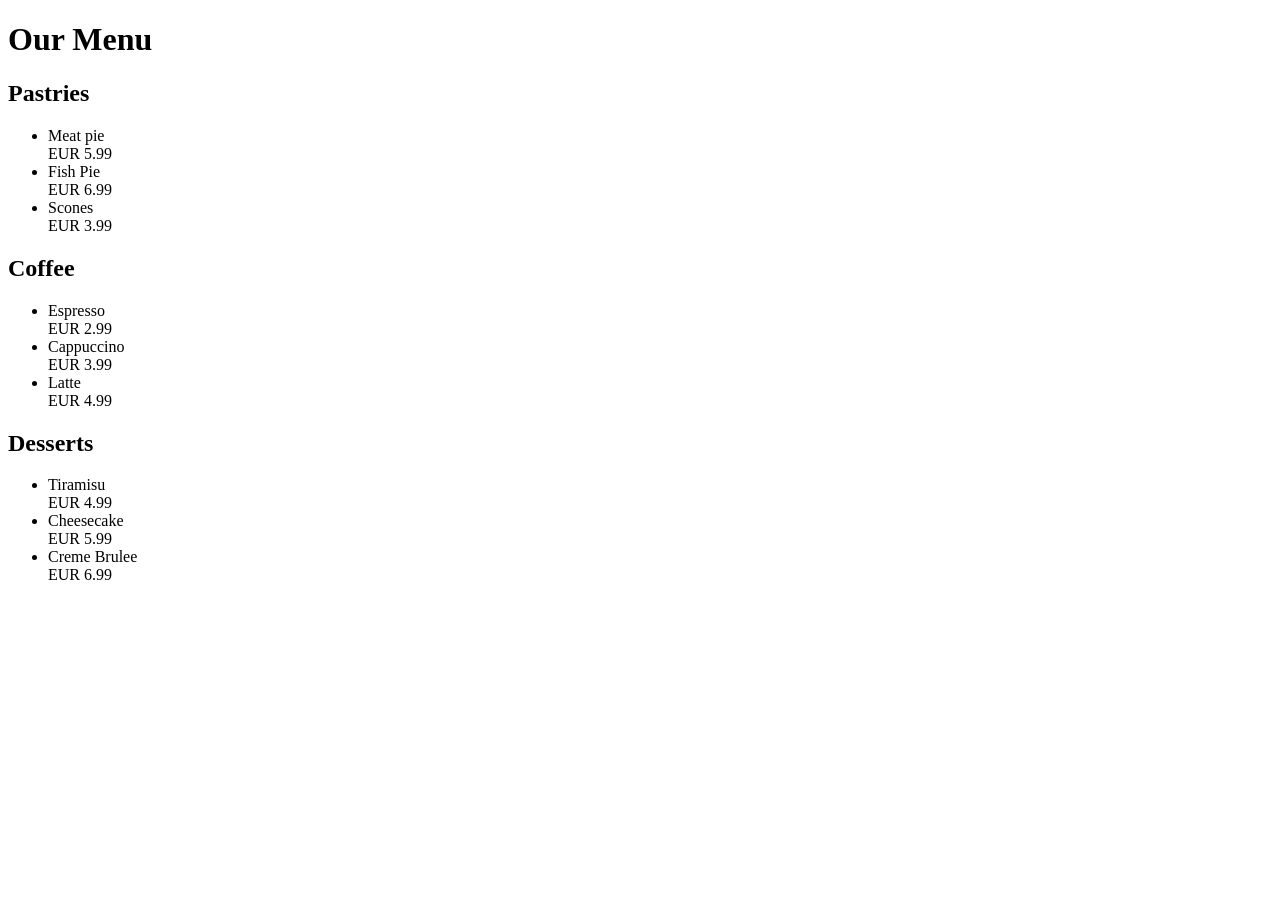
==== menu.html @ d692109a "Add three page structure with shared nav" ====
<!DOCTYPE html>
<html lang="en">
<head>
  <meta charset="UTF-8">
  <meta name="viewport" content="width=device-width, initial-scale=1.0">
  <title>Menu</title>
</head>
<body>
    <h1>Our Menu</h1>
    <section>
        <h2>Pastries</h2>
        <ul>
            <li>Meat pie</li>
            <span>EUR 5.99</span>
            <li>Fish Pie</li>
            <span>EUR 6.99</span>
            <li>Scones</li>
            <span>EUR 3.99</span>
        </ul>
    </section>
    <section>
        <h2>Coffee</h2>
        <ul>
            <li>Espresso</li>
            <span>EUR 2.99</span>
            <li>Cappuccino</li>
            <span>EUR 3.99</span>
            <li>Latte</li>
            <span>EUR 4.99</span>           
        </ul>
    </section>
    <section>
        <h2>Desserts</h2>
        <ul>
            <li>Tiramisu</li>
            <span>EUR 4.99</span>
            <li>Cheesecake</li>
            <span>EUR 5.99</span>
            <li>Creme Brulee</li>
            <span>EUR 6.99</span>
        </ul>
    </section>

</body>
</html>
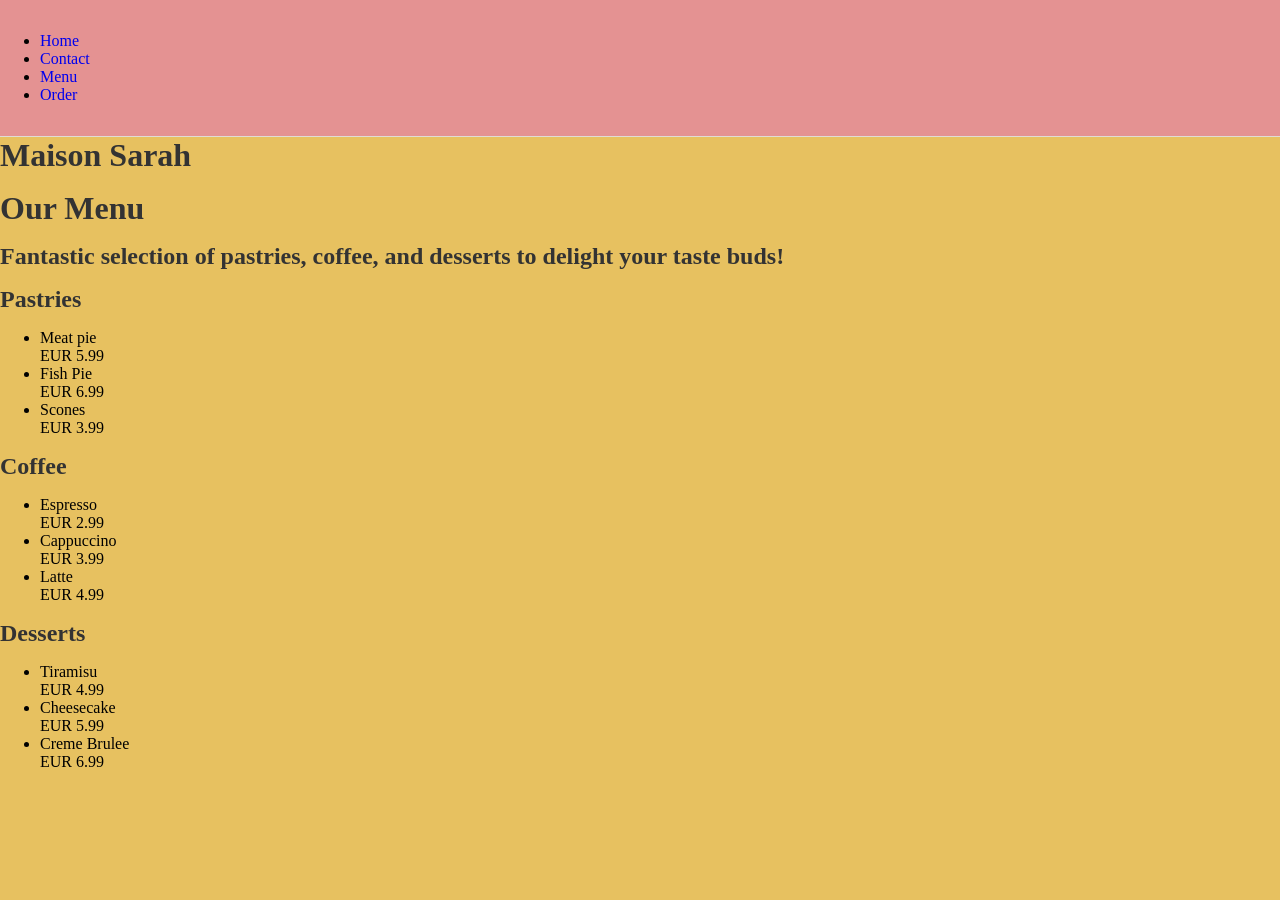
==== commit 9067ea5e: "Add base stylesheet with palette and nav styling" ====
--- a/menu.html
+++ b/menu.html
@@ -3,41 +3,57 @@
 <head>
   <meta charset="UTF-8">
   <meta name="viewport" content="width=device-width, initial-scale=1.0">
+  <link rel="stylesheet" href="styles.css">
   <title>Menu</title>
 </head>
 <body>
-    <h1>Our Menu</h1>
+    <nav class="nav">
+        <ul>
+            <li><a href="index.html">Home</a></li>
+            <li><a href="index.html">Contact</a></li>
+            <li><a href="menu.html">Menu</a></li>
+            <li><a href="order.html">Order</a></li>
+        </ul>
+    </nav>
+    <h1>Maison Sarah</h1>
+    <h1>
+        Our Menu
+    </h1>
+    <h2 class="tagline">
+        Fantastic selection of pastries, coffee, and desserts to delight your taste buds!
+    </h2>
     <section>
+        
         <h2>Pastries</h2>
         <ul>
             <li>Meat pie</li>
-            <span>EUR 5.99</span>
+            <span class="price" color="green">EUR 5.99</span>
             <li>Fish Pie</li>
-            <span>EUR 6.99</span>
+            <span class="price" color="green">EUR 6.99</span>
             <li>Scones</li>
-            <span>EUR 3.99</span>
+            <span class="price" color="green">EUR 3.99</span>
         </ul>
     </section>
     <section>
         <h2>Coffee</h2>
         <ul>
             <li>Espresso</li>
-            <span>EUR 2.99</span>
+            <span class="price">EUR 2.99</span>
             <li>Cappuccino</li>
-            <span>EUR 3.99</span>
+            <span class="price">EUR 3.99</span>
             <li>Latte</li>
-            <span>EUR 4.99</span>           
+            <span class="price">EUR 4.99</span>           
         </ul>
     </section>
     <section>
         <h2>Desserts</h2>
         <ul>
             <li>Tiramisu</li>
-            <span>EUR 4.99</span>
+            <span class="price">EUR 4.99</span>
             <li>Cheesecake</li>
-            <span>EUR 5.99</span>
+            <span class="price">EUR 5.99</span>
             <li>Creme Brulee</li>
-            <span>EUR 6.99</span>
+            <span class="price">EUR 6.99</span>
         </ul>
     </section>
 
--- a/styles.css
+++ b/styles.css
@@ -0,0 +1,36 @@
+* {
+  box-sizing: border-box;
+}
+
+body {
+  margin: 0;
+  padding: 0;
+  background-color: #e7c160;
+}
+
+.nav {
+  background: #e49292;
+  border-bottom: 1px solid #e0dcd5;
+  padding: 1rem 0;
+}
+
+.nav a{
+    text-decoration: none;
+}
+
+h1, h2, h3 {
+  margin: 0 0 1rem;
+  color: #333;
+}
+
+p {
+  margin: 0 0 1rem;
+}
+
+.span.price{
+    color: green;
+}
+
+
+
+
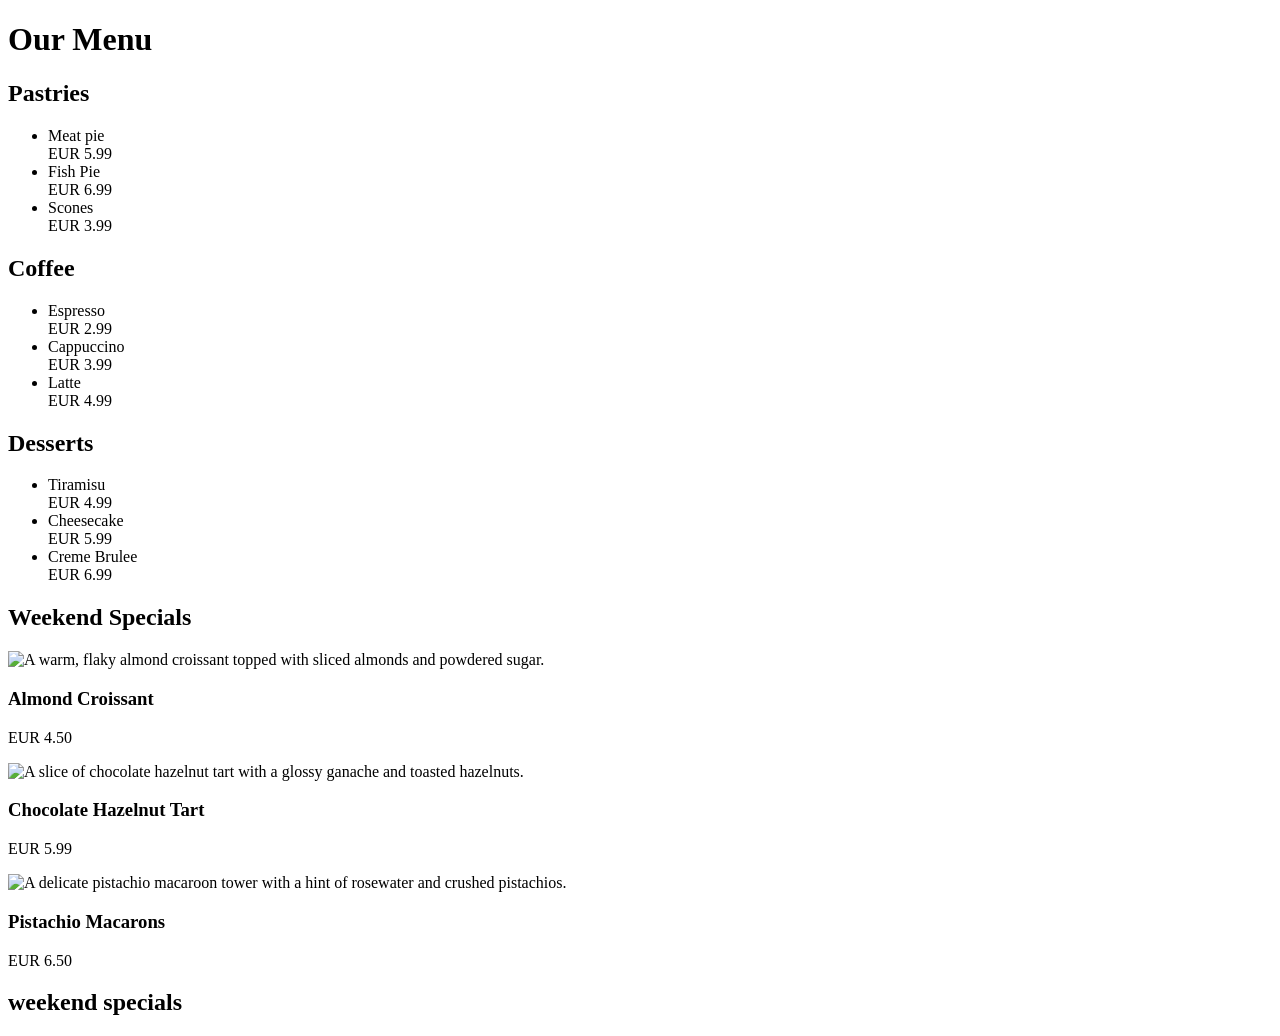
==== commit 953d2a5d: "Add container, flexbox nav, and weekend specials card row" ====
--- a/menu.html
+++ b/menu.html
@@ -3,58 +3,66 @@
 <head>
   <meta charset="UTF-8">
   <meta name="viewport" content="width=device-width, initial-scale=1.0">
-  <link rel="stylesheet" href="styles.css">
   <title>Menu</title>
 </head>
 <body>
-    <nav class="nav">
-        <ul>
-            <li><a href="index.html">Home</a></li>
-            <li><a href="index.html">Contact</a></li>
-            <li><a href="menu.html">Menu</a></li>
-            <li><a href="order.html">Order</a></li>
-        </ul>
-    </nav>
-    <h1>Maison Sarah</h1>
-    <h1>
-        Our Menu
-    </h1>
-    <h2 class="tagline">
-        Fantastic selection of pastries, coffee, and desserts to delight your taste buds!
-    </h2>
+    <h1>Our Menu</h1>
     <section>
-        
         <h2>Pastries</h2>
         <ul>
             <li>Meat pie</li>
-            <span class="price" color="green">EUR 5.99</span>
+            <span>EUR 5.99</span>
             <li>Fish Pie</li>
-            <span class="price" color="green">EUR 6.99</span>
+            <span>EUR 6.99</span>
             <li>Scones</li>
-            <span class="price" color="green">EUR 3.99</span>
+            <span>EUR 3.99</span>
         </ul>
     </section>
     <section>
         <h2>Coffee</h2>
         <ul>
             <li>Espresso</li>
-            <span class="price">EUR 2.99</span>
+            <span>EUR 2.99</span>
             <li>Cappuccino</li>
-            <span class="price">EUR 3.99</span>
+            <span>EUR 3.99</span>
             <li>Latte</li>
-            <span class="price">EUR 4.99</span>           
+            <span>EUR 4.99</span>           
         </ul>
     </section>
     <section>
         <h2>Desserts</h2>
         <ul>
             <li>Tiramisu</li>
-            <span class="price">EUR 4.99</span>
+            <span>EUR 4.99</span>
             <li>Cheesecake</li>
-            <span class="price">EUR 5.99</span>
+            <span>EUR 5.99</span>
             <li>Creme Brulee</li>
-            <span class="price">EUR 6.99</span>
+            <span>EUR 6.99</span>
         </ul>
+    </section>
+
+    <section>
+        <h2>Weekend Specials</h2>
+        <div class="card-row">
+            <article class="card">
+                <img src="special1.jpg" alt="A warm, flaky almond croissant topped with sliced almonds and powdered sugar." loading="lazy">
+                <h3>Almond Croissant</h3>
+                <p class="price">EUR 4.50</p>
+            </article>
+            <article class="card">
+                <img src="special2.jpg" alt="A slice of chocolate hazelnut tart with a glossy ganache and toasted hazelnuts." loading="lazy">
+                <h3>Chocolate Hazelnut Tart</h3>
+                <p class="price">EUR 5.99</p>
+            </article>
+            <article class="card">
+                <img src="special3.jpg" alt="A delicate pistachio macaroon tower with a hint of rosewater and crushed pistachios." loading="lazy">
+                <h3>Pistachio Macarons</h3>
+                <p class="price">EUR 6.50</p>
+            </article>
+        </div>
+    </section>
+    <section>
+        <h2>weekend specials</h2>
     </section>
 
 </body>
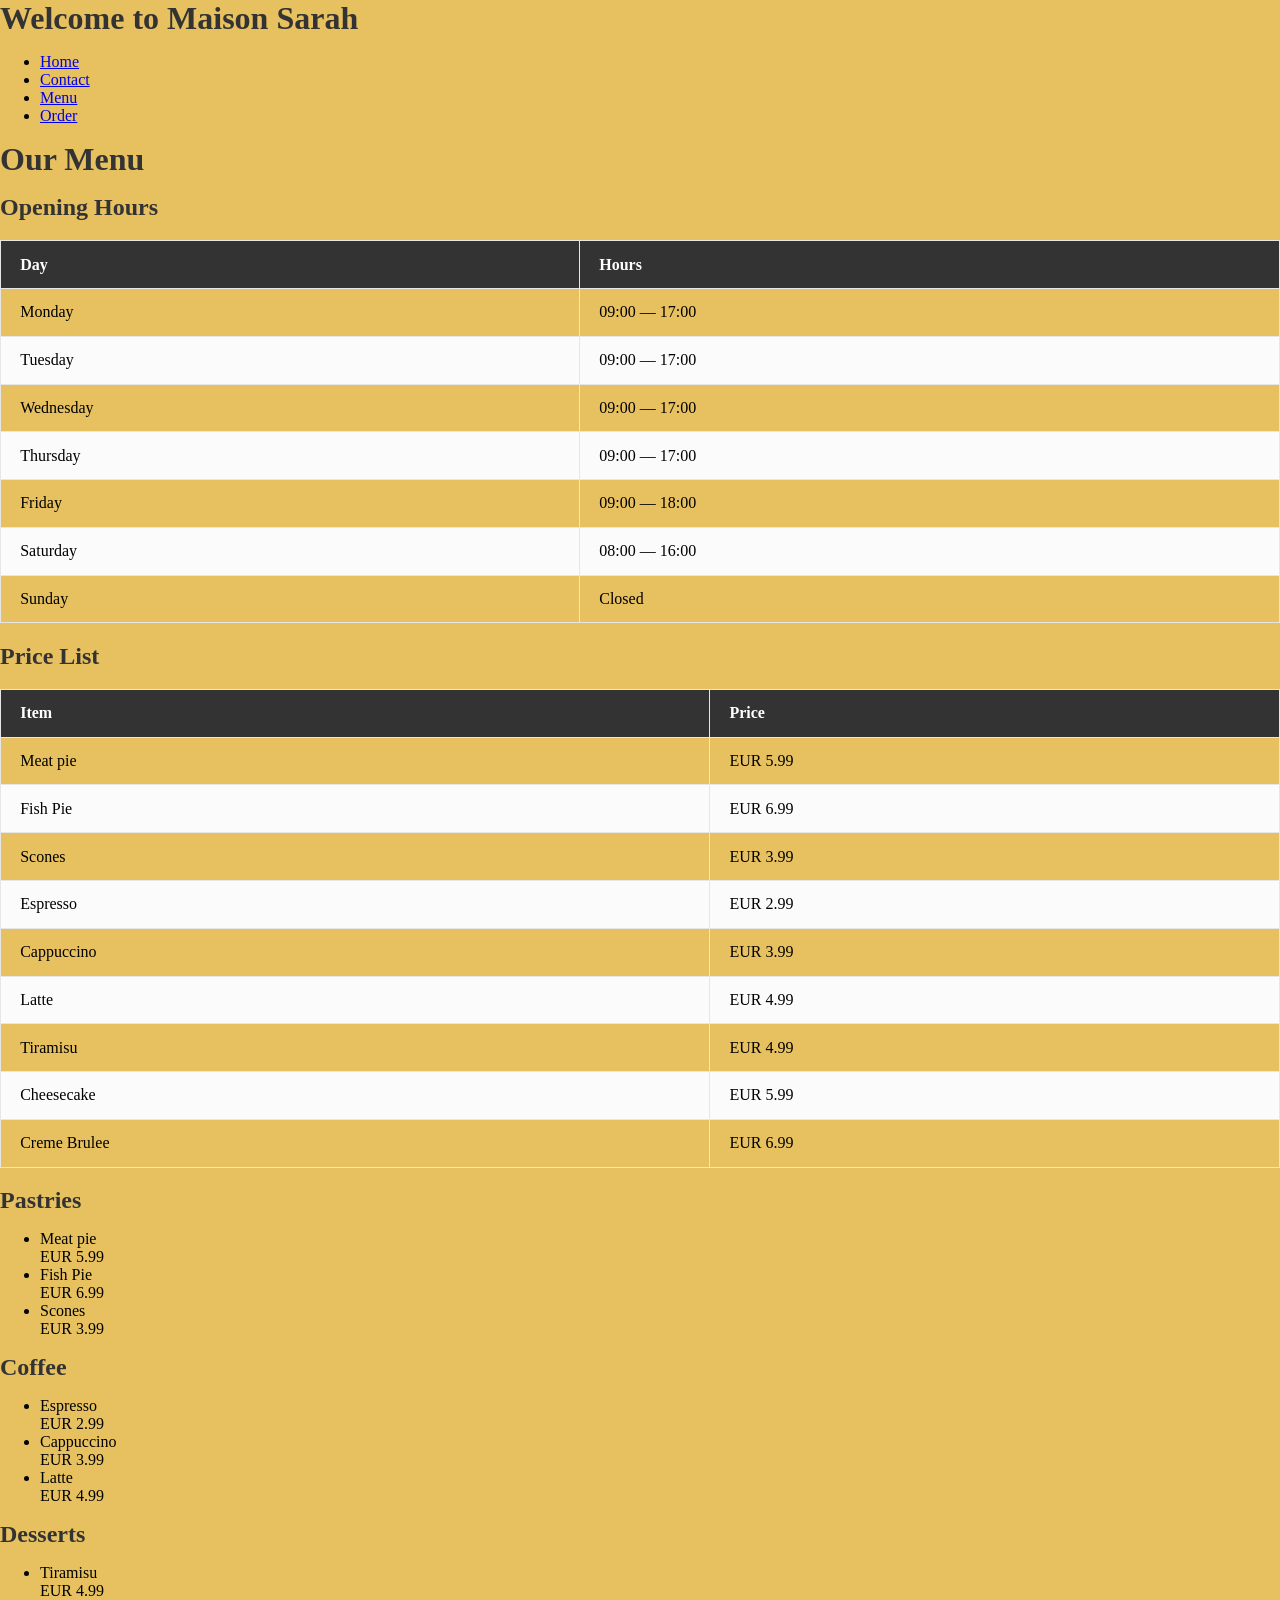
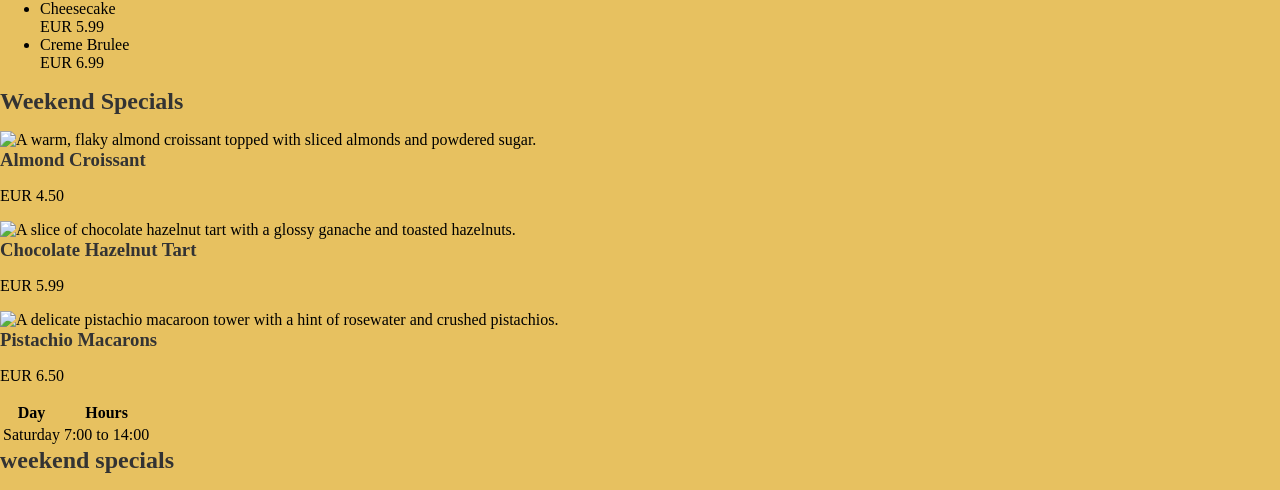
==== commit ff2cca7a: "Add hours and price tables and the weekend pre-order form" ====
--- a/menu.html
+++ b/menu.html
@@ -1,12 +1,118 @@
 <!DOCTYPE html>
 <html lang="en">
 <head>
-  <meta charset="UTF-8">
-  <meta name="viewport" content="width=device-width, initial-scale=1.0">
-  <title>Menu</title>
+    <meta charset="UTF-8">
+    <meta name="viewport" content="width=device-width, initial-scale=1.0">
+    <link rel="stylesheet" href="styles.css">
+    <title>Menu</title>
 </head>
 <body>
-    <h1>Our Menu</h1>
+    <header>
+        <h1>Welcome to Maison Sarah</h1>
+        <nav>
+            <ul>
+                <li><a href="index.html">Home</a></li>
+                <li><a href="index.html">Contact</a></li>
+                <li><a href="menu.html">Menu</a></li>
+                <li><a href="order.html">Order</a></li>
+            </ul>
+        </nav>
+    </header>
+        <div class="container">
+        <h1>Our Menu</h1>
+    
+        <section>
+            <h2>Opening Hours</h2>
+            <table class="info-table">
+                <thead>
+                    <tr>
+                        <th>Day</th>
+                        <th>Hours</th>
+                    </tr>
+                </thead>
+                <tbody>
+                    <tr>
+                        <td>Monday</td>
+                        <td>09:00 — 17:00</td>
+                    </tr>
+                    <tr>
+                        <td>Tuesday</td>
+                        <td>09:00 — 17:00</td>
+                    </tr>
+                    <tr>
+                        <td>Wednesday</td>
+                        <td>09:00 — 17:00</td>
+                    </tr>
+                    <tr>
+                        <td>Thursday</td>
+                        <td>09:00 — 17:00</td>
+                    </tr>
+                    <tr>
+                        <td>Friday</td>
+                        <td>09:00 — 18:00</td>
+                    </tr>
+                    <tr>
+                        <td>Saturday</td>
+                        <td>08:00 — 16:00</td>
+                    </tr>
+                    <tr>
+                        <td>Sunday</td>
+                        <td>Closed</td>
+                    </tr>
+                </tbody>
+            </table>
+        </section>
+
+        <section>
+            <h2>Price List</h2>
+            <table class="info-table">
+                <thead>
+                    <tr>
+                        <th>Item</th>
+                        <th>Price</th>
+                    </tr>
+                </thead>
+                <tbody>
+                    <tr>
+                        <td>Meat pie</td>
+                        <td>EUR 5.99</td>
+                    </tr>
+                    <tr>
+                        <td>Fish Pie</td>
+                        <td>EUR 6.99</td>
+                    </tr>
+                    <tr>
+                        <td>Scones</td>
+                        <td>EUR 3.99</td>
+                    </tr>
+                    <tr>
+                        <td>Espresso</td>
+                        <td>EUR 2.99</td>
+                    </tr>
+                    <tr>
+                        <td>Cappuccino</td>
+                        <td>EUR 3.99</td>
+                    </tr>
+                    <tr>
+                        <td>Latte</td>
+                        <td>EUR 4.99</td>
+                    </tr>
+                    <tr>
+                        <td>Tiramisu</td>
+                        <td>EUR 4.99</td>
+                    </tr>
+                    <tr>
+                        <td>Cheesecake</td>
+                        <td>EUR 5.99</td>
+                    </tr>
+                    <tr>
+                        <td>Creme Brulee</td>
+                        <td>EUR 6.99</td>
+                    </tr>
+                </tbody>
+            </table>
+        </section>
+
     <section>
         <h2>Pastries</h2>
         <ul>
@@ -61,6 +167,20 @@
             </article>
         </div>
     </section>
+    <table>
+        <thead>
+            <tr>
+                <th>Day</th>
+                <th>Hours</th>
+            </tr>
+        </thead>
+        <tbody>
+            <tr>
+                <td>Saturday</td>
+                <td>7:00 to 14:00</td>
+            </tr>
+        </tbody>
+    </table>
     <section>
         <h2>weekend specials</h2>
     </section>
--- a/styles.css
+++ b/styles.css
@@ -0,0 +1,111 @@
+* {
+  box-sizing: border-box;
+}
+
+body {
+  margin: 0;
+  padding: 0;
+  background-color: #e7c160;
+}
+
+.nav {
+  background: #e49292;
+  border-bottom: 1px solid #e0dcd5;
+  padding: 1rem 0;
+}
+
+.nav a{
+    text-decoration: none;
+}
+
+h1, h2, h3 {
+  margin: 0 0 1rem;
+  color: #333;
+}
+
+p {
+  margin: 0 0 1rem;
+}
+
+.span.price{
+    color: green;
+}
+
+/* Tables: collapsed borders, padded cells, dark header, striped rows */
+.info-table{
+  width: 100%;
+  border-collapse: collapse;
+  margin: 1.2rem 0;
+}
+.info-table th,
+.info-table td{
+  padding: 0.9rem 1.2rem;
+  border: 1px solid #e6e6e6;
+  text-align: left;
+}
+.info-table thead th{
+  background: #333;
+  color: #fff;
+  font-weight: 700;
+}
+.info-table tbody tr:nth-child(even){
+  background: #fbfbfb;
+}
+
+/* Form layout and controls */
+.preorder fieldset{
+  border: 1px solid #e3d9c9;
+  padding: 1.2rem;
+  margin-bottom: 1.6rem;
+}
+.preorder legend{
+  font-weight: 700;
+  padding: 0 0.6rem;
+}
+label{
+  display: block;
+  margin-bottom: 0.4rem;
+  font-weight: 600;
+}
+.choice{
+  display: flex;
+  gap: 1.2rem;
+  align-items: center;
+  flex-wrap: wrap;
+  margin-bottom: 0.8rem;
+}
+.field{
+  font-family: inherit;
+  padding: 0.8rem 1rem;
+  border: 1px solid #ccc;
+  border-radius: 6px;
+  width: 100%;
+  max-width: 48rem;
+  box-sizing: border-box;
+}
+.field:focus{
+  outline: 3px solid rgba(10,138,69,0.15);
+  border-color: #0a8a45;
+}
+input:required, textarea:required, select:required{
+  background-color: #fffdf5;
+}
+input, select, textarea{
+  accent-color: #0a8a45;
+}
+.btn-submit{
+  background: #0a8a45;
+  color: #fff;
+  border: none;
+  padding: 0.9rem 1.4rem;
+  border-radius: 6px;
+  cursor: pointer;
+  font-weight: 700;
+}
+.btn-submit:hover{
+  background: #086c35;
+}
+
+
+
+
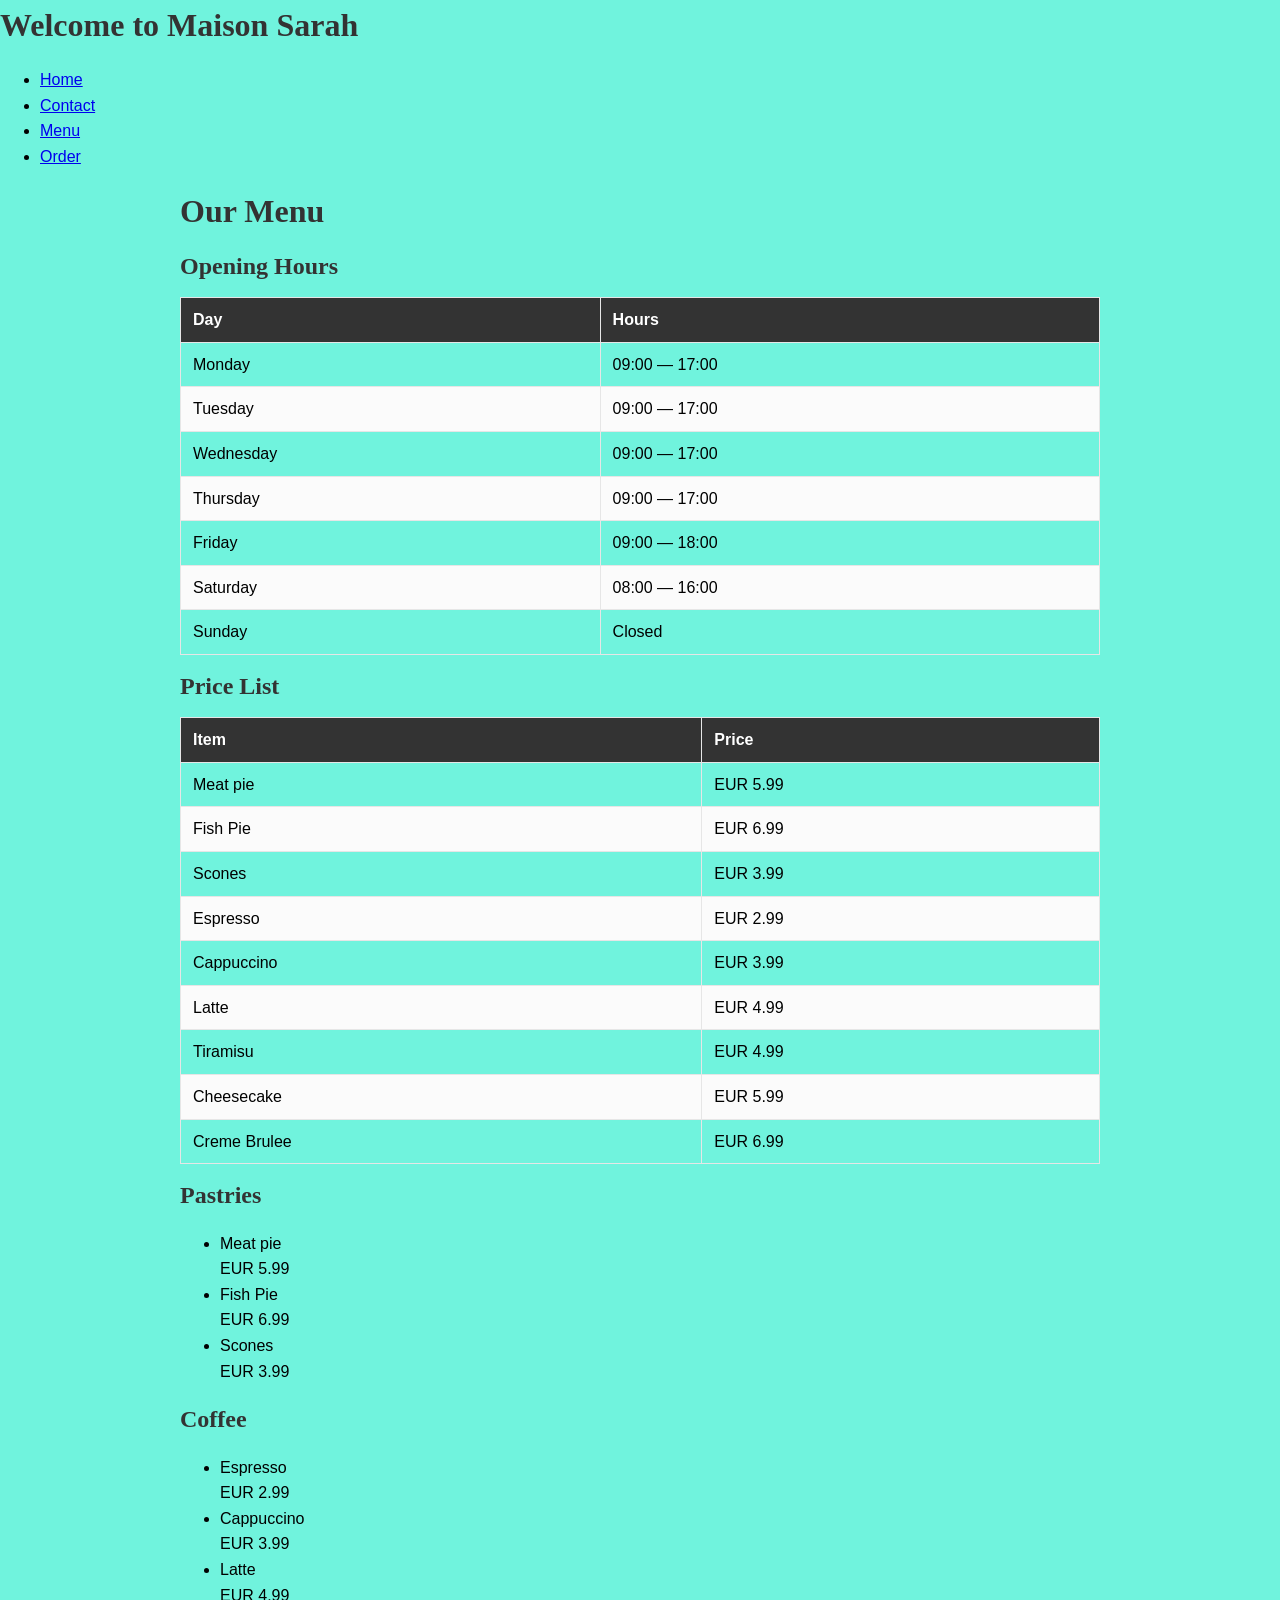
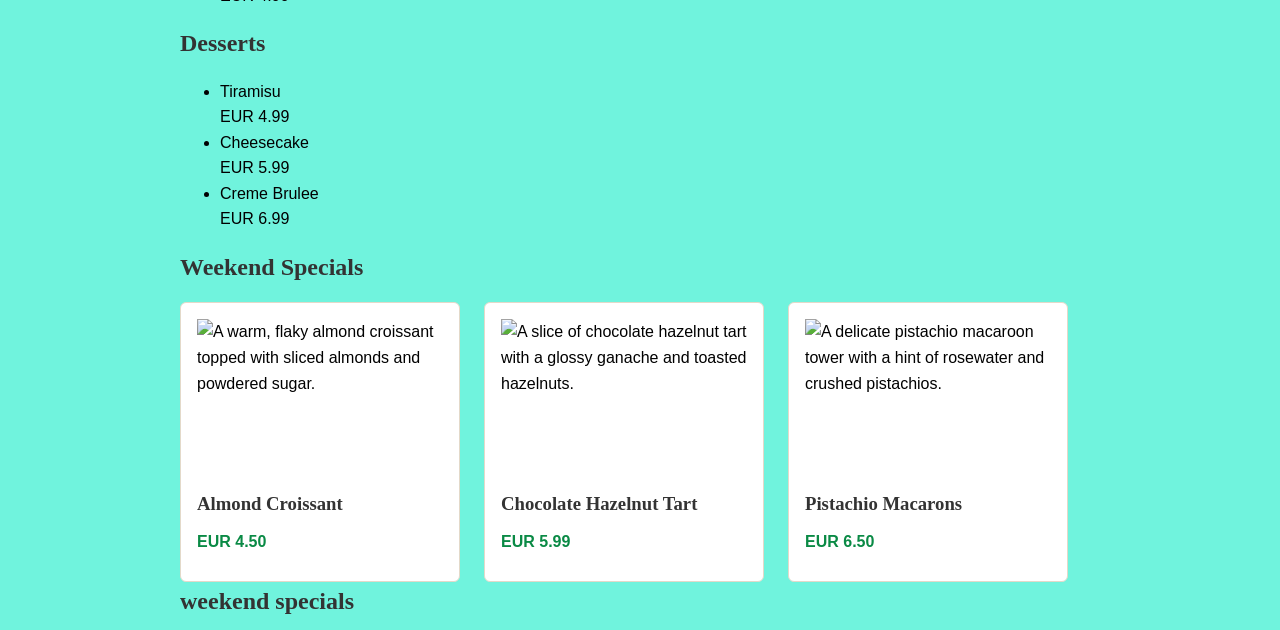
==== commit 45c2c9ad: "Merge branch 'main' into exercise-07-tables-and-form" ====
--- a/menu.html
+++ b/menu.html
@@ -167,20 +167,6 @@
             </article>
         </div>
     </section>
-    <table>
-        <thead>
-            <tr>
-                <th>Day</th>
-                <th>Hours</th>
-            </tr>
-        </thead>
-        <tbody>
-            <tr>
-                <td>Saturday</td>
-                <td>7:00 to 14:00</td>
-            </tr>
-        </tbody>
-    </table>
     <section>
         <h2>weekend specials</h2>
     </section>
--- a/styles.css
+++ b/styles.css
@@ -1,15 +1,23 @@
 * {
   box-sizing: border-box;
 }
+html{
+  font-size: 62.5%;
+}
 
 body {
+  font-family: 'Lato', sans-serif;
+  font-size: 1.6rem;
   margin: 0;
   padding: 0;
-  background-color: #e7c160;
+  line-height: 1.6;
+  background-color: #70f3dd;
 }
 
 .nav {
-  background: #e49292;
+  display: flex;
+  gap: 2.4rem;
+  background: #70f3dd;
   border-bottom: 1px solid #e0dcd5;
   padding: 1rem 0;
 }
@@ -18,9 +26,17 @@
     text-decoration: none;
 }
 
-h1, h2, h3 {
+h1, h2, h3,.brand {
+  font-family: 'Playfair Display', serif;
+  font-weight: 700;
   margin: 0 0 1rem;
   color: #333;
+}
+.tagline {
+  font-style: italic;
+  font-size: 1.4rem;
+  color: #666;
+  margin-bottom: 2rem;
 }
 
 p {
@@ -29,6 +45,65 @@
 
 .span.price{
     color: green;
+}
+.header {
+  text-align: center;
+  background-color: #f4f4f4;
+}
+.footer{
+  text-align: center;
+  padding: 1rem 0;
+}
+.hero {
+  max-width: 100%;
+}
+.container{
+  max-width: 96rem;
+  margin: 0 auto;
+  padding: 0 2rem;
+}
+.header-bar{
+  display: flex;
+  justify-content: space-between;
+  align-items: center;
+  padding: 1.2rem 2rem;
+}
+.card{
+  background-color: #fff;
+  border: 1px solid #e3d9c9;
+  padding: 1.6rem;
+  max-width: 28rem;
+}
+.card img{
+  width: 100%;
+}
+
+.card-row{
+  display: flex;
+  flex-wrap: wrap;
+  gap: 2.4rem;
+  margin-top: 1.6rem;
+}
+
+.card{
+  border-radius: 6px;
+  overflow: hidden;
+  display: flex;
+  flex-direction: column;
+}
+
+.card img{
+  display: block;
+  width: 100%;
+  height: 16rem;
+  object-fit: cover;
+  margin-bottom: 1rem;
+}
+
+.price{
+  color: #0a8a45;
+  font-weight: 700;
+  margin-top: auto;
 }
 
 /* Tables: collapsed borders, padded cells, dark header, striped rows */
